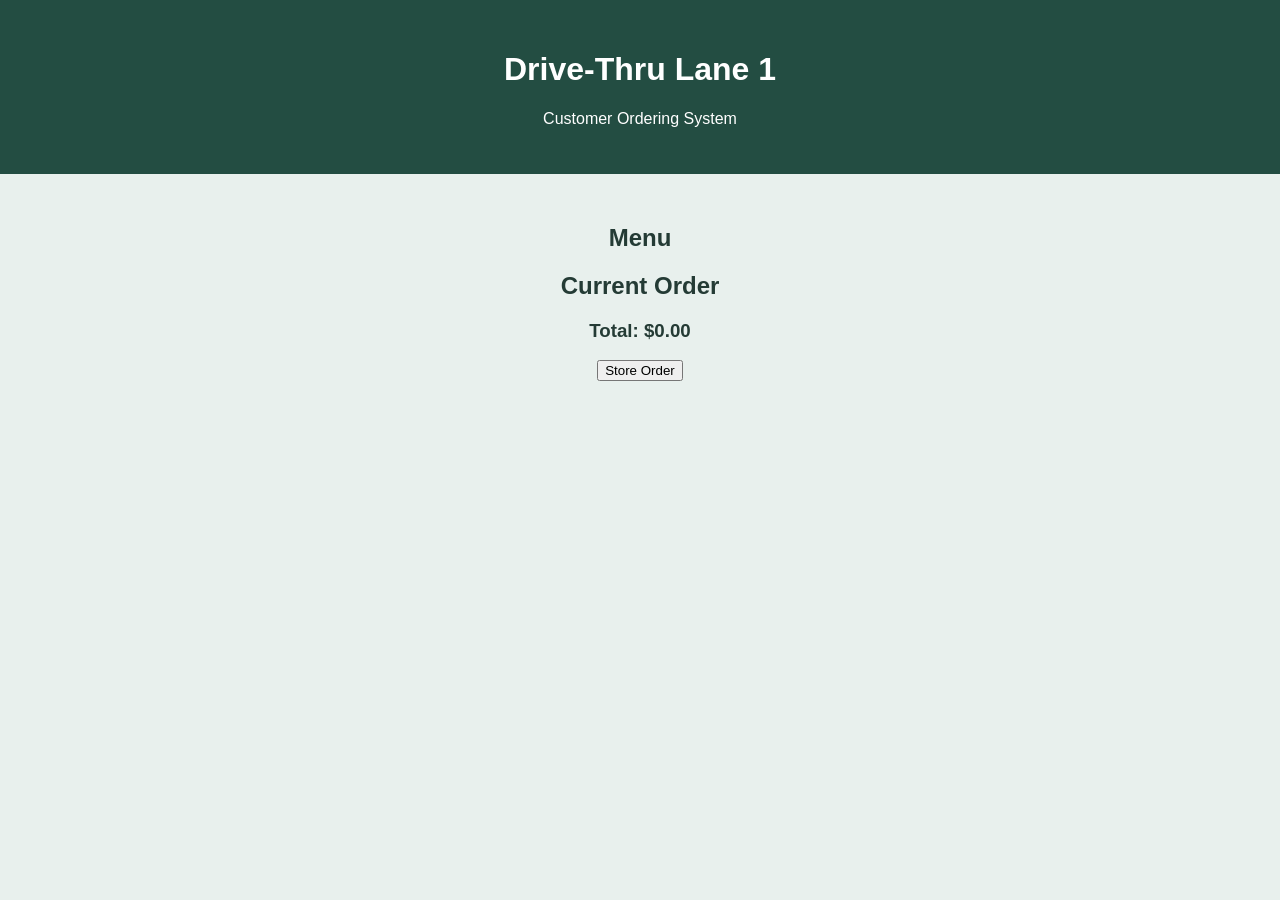
==== drive-thru-1.html @ b2dfe649 "Added files:" ====
<!DOCTYPE html>
<html lang="en">
<head>
    <meta charset="UTF-8">
    <meta name="viewport" content="width=device-width, initial-scale=1.0">
    <title>Drive-Thru Lane 1</title>
    <link rel="stylesheet" href="style.css">
</head>
<body>

    <header>
        <h1>Drive-Thru Lane 1</h1>
        <p>Customer Ordering System</p>
    </header>

    <main class="dashboard">

        <h2>Menu</h2>
        <div id="menu-items"></div>

        <h2>Current Order</h2>
        <div id="order-items"></div>

        <h3>Total: $<span id="total">0.00</span></h3>

        <button id="store-order">Store Order</button>

    </main>

    <script src="menu.js"></script>
    <script src="orders.js"></script>

    <script>
    const laneNumber = 1;
</script>

</body>
</html>
---- style.css ----
body {
    margin: 0;
    font-family: Arial, sans-serif;
    background-color: #e8f0ed;
    color: #243b35;
}

header {
    background-color: #234d42;
    color: white;
    text-align: center;
    padding: 30px;
}

.dashboard {
    padding: 30px;
    text-align: center;
}

.stations {
    display: grid;
    grid-template-columns: repeat(2, 1fr);
    gap: 20px;
    max-width: 800px;
    margin: 30px auto;
}

.stations a {
    background-color: #d0e4dc;
    color: #234d42;
    padding: 25px;
    border-radius: 10px;
    text-decoration: none;
    font-weight: bold;
}

.stations a:hover {
    background-color: #a7c9bb;
}

footer {
    background-color: #234d42;
    color: white;
    text-align: center;
    padding: 15px;
}

@media (max-width: 600px) {
    .stations {
        grid-template-columns: 1fr;
    }
}
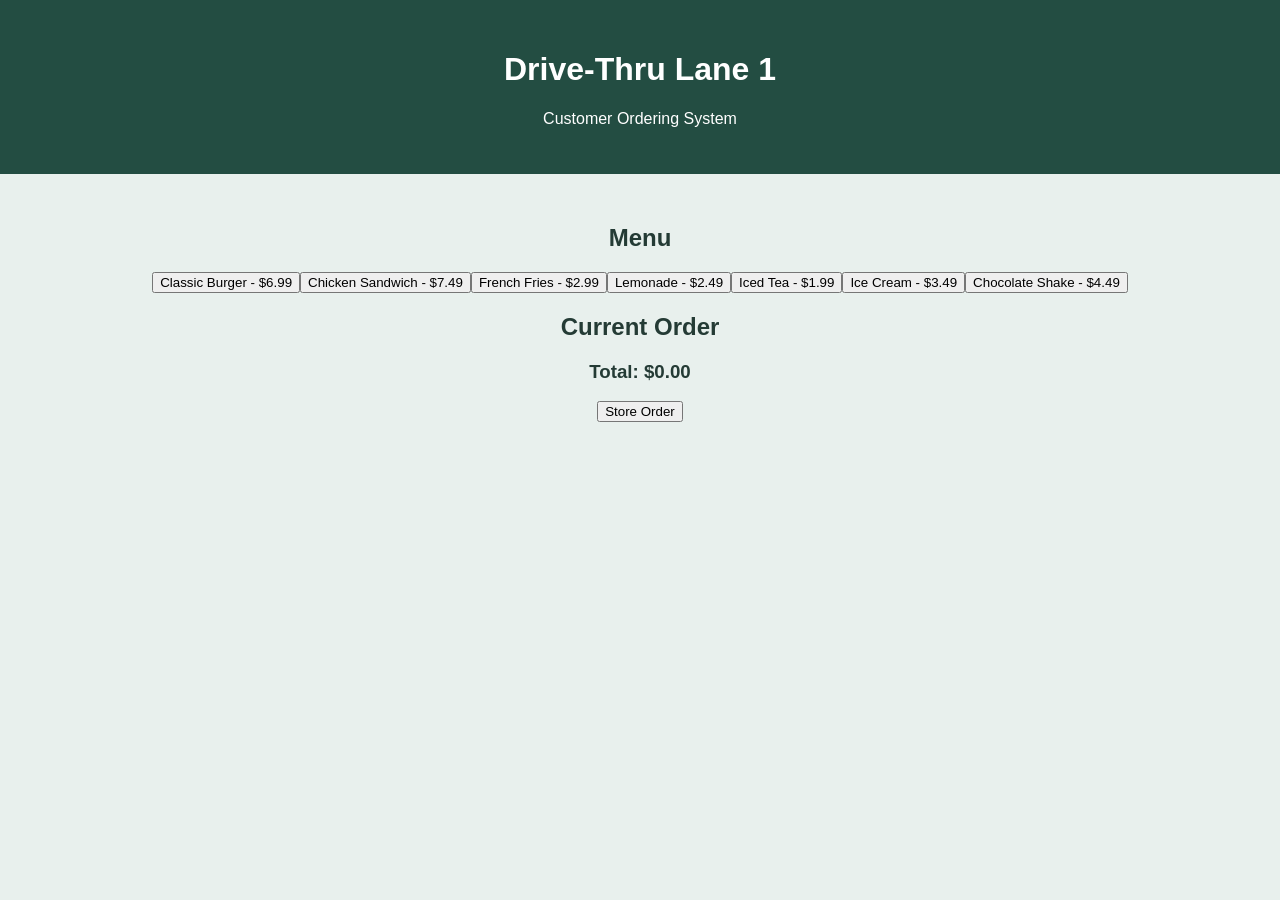
==== commit 6732957b: "name change" ====
--- a/drive-thru-1.html
+++ b/drive-thru-1.html
@@ -28,12 +28,11 @@
 
     </main>
 
+     <script>
+    const laneNumber = 1;
+    </script>
     <script src="menu.js"></script>
     <script src="orders.js"></script>
 
-    <script>
-    const laneNumber = 1;
-</script>
-
 </body>
 </html>
